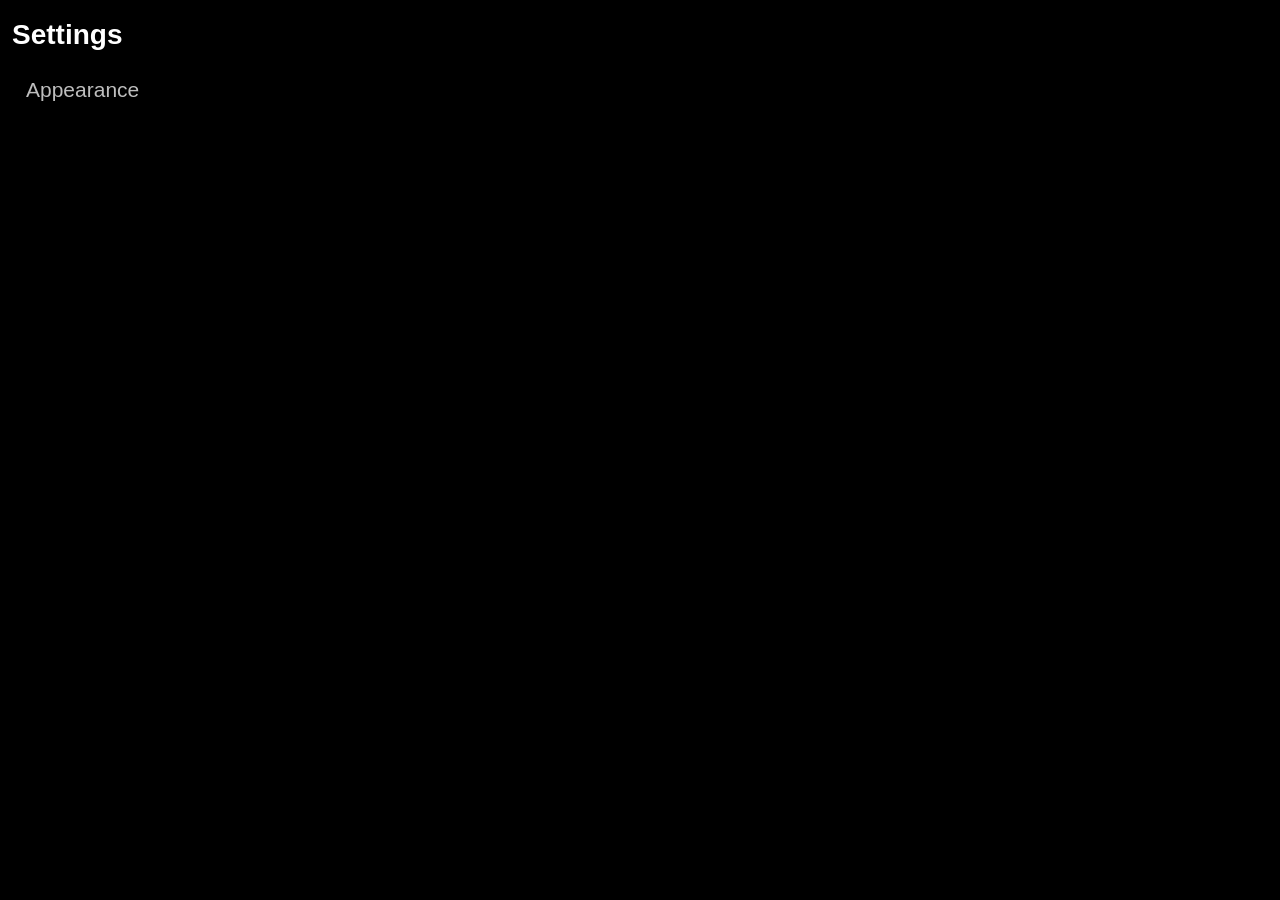
==== apps/settings.html @ 1d5187b5 "Update | v0.2 - New settings app, new features, bug fixes, and design improvements." ====
<!DOCTYPE html>
<html>
    <head>
        <title>Settings</title>
        <link rel="stylesheet" href="css/main.css">
        <meta name="viewport" content="width=device-width, initial-scale=1">
        <meta name="apple-mobile-web-app-capable" content="yes">
    </head>
    <body>
        <div id="settingsContainer">
            <div class="sidebar">
                <h1>Settings</h1>
            </div>
            <div class="content"></div>
        </div>
    
        <script src="js/settings.js" defer></script>
    </body>
</html>
---- apps/css/main.css ----
:root {
    --sidebar-bg-filter: brightness(80%);

    --text-color-light: #ffffff;
    --text-color-subtitle: #bebebe;
}

* {
    color: inherit;
    box-sizing: border-box;
    font-family: inherit;
}

html,
body {
    height: 100%;
    width: 100%;
    margin: 0;
    padding: 0;
    background: transparent;
    font-family: 'Segoe UI', Tahoma, Geneva, Verdana, sans-serif;
    font-size: 14px;
    overflow: hidden;
    color: white;
}

#settingsContainer {
    display: inline-flex;

    .sidebar {
        backdrop-filter: var(--sidebar-bg-filter);
        width: 200px;
        height: 100vh;
        overflow-x: hidden;
        overflow-y: scroll;

        h1, div {
            padding-left: 12px;
        }

        .sidebarCategory {
            width: 90%;
            margin: auto;
            padding: 8px 16px 8px 16px;
            outline: transparent;
            background: rgba(0,0,0,0);
            border-radius: 8px;
            cursor: pointer;
            transition: all 0.15s ease;

            h2, p {
                color: var(--text-color-subtitle);
                transition: color 0.15s ease;
                font-weight: normal;
            }

            h2 {
                margin: 0;
            }
        }

        .sidebarCategory.active {
            background-color: rgba(255, 255, 255, 0.1);
            outline: 1px solid rgb(255, 255, 255, 0.2);

            h2, p {
                color: var(--text-color-light);
                font-weight: bold;
            }
        }

        .sidebarCategory:hover, .sidebarCategory:active {
            background-color: rgba(255, 255, 255, 0.1);
            outline: 1px solid rgb(255, 255, 255, 0.2);

            h2, p {
                color: var(--text-color-light);
            }
        }
    }

    .content {
        display: flex;
        flex-direction: column;
        justify-content: top center;
        align-items: center;
        padding-left: 12px;
        padding-right: 12px;
        padding-top: 12px;
        overflow-x: hidden;
        overflow-y: scroll;

        .settingCategory {
            .setting {
                background: #00000036;
                padding: 12px;
                border-radius: 10px;

                label {
                    margin-right: 12px;
                }

                select {
                    background: #ffffff1f;
                    border: none;
                    padding: 8px;
                    border-radius: 10px;
                    cursor: pointer;
                    transition: background 0.15s ease;

                    option {
                        background: black;
                        color: white;
                    }
                }

                select:hover, select:focus {
                    background: #ffffff26;
                }
            }
        }
    }
}

.hidden {
    display: none;
}
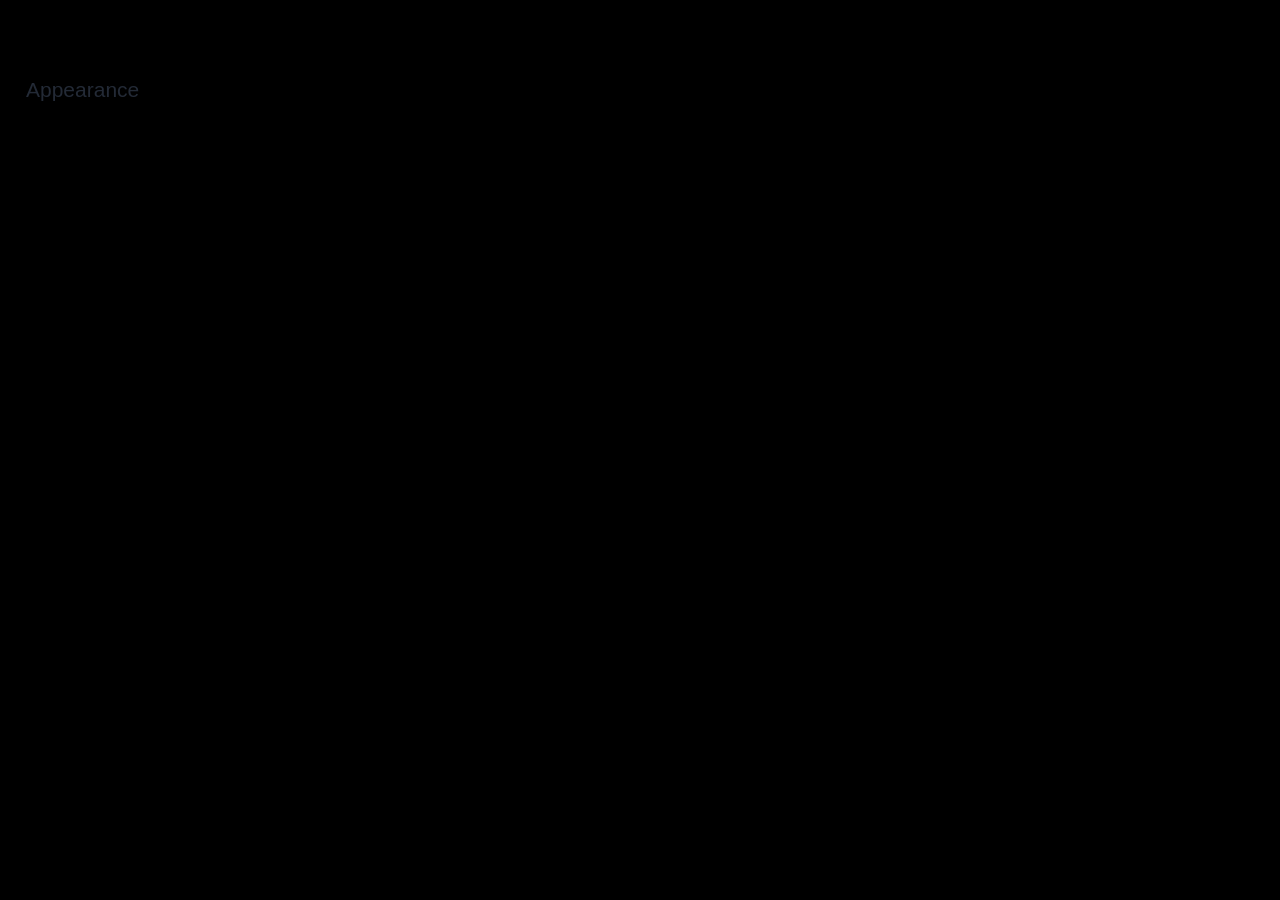
==== commit e60fda5d: "Add color scheme option and improve theme handling" ====
--- a/apps/settings.html
+++ b/apps/settings.html
@@ -1,19 +1,24 @@
 <!DOCTYPE html>
-<html>
-    <head>
-        <title>Settings</title>
-        <link rel="stylesheet" href="css/main.css">
-        <meta name="viewport" content="width=device-width, initial-scale=1">
-        <meta name="apple-mobile-web-app-capable" content="yes">
-    </head>
-    <body>
-        <div id="settingsContainer">
-            <div class="sidebar">
-                <h1>Settings</h1>
-            </div>
-            <div class="content"></div>
-        </div>
-    
-        <script src="js/settings.js" defer></script>
-    </body>
+<html lang="en">
+
+<head>
+  <meta charset="UTF-8">
+  <title>Settings</title>
+  <link rel="stylesheet" href="css/main.css">
+  <meta name="color-scheme" content="light dark">
+  <meta name="viewport" content="width=device-width, initial-scale=1">
+  <meta name="apple-mobile-web-app-capable" content="yes">
+</head>
+
+<body>
+  <div id="settingsContainer">
+    <div class="sidebar">
+      <h1>Settings</h1>
+    </div>
+    <div class="content"></div>
+  </div>
+
+  <script src="js/settings.js" defer></script>
+</body>
+
 </html>
--- a/apps/css/main.css
+++ b/apps/css/main.css
@@ -1,127 +1,144 @@
+@import url('../../css/constants.css');
+
 :root {
-    --sidebar-bg-filter: brightness(80%);
+  --sidebar-bg-filter: brightness(80%);
 
-    --text-color-light: #ffffff;
-    --text-color-subtitle: #bebebe;
+  /* --text-color-light: #ffffff;
+  --text-color-subtitle: #bebebe; */
 }
 
 * {
-    color: inherit;
-    box-sizing: border-box;
-    font-family: inherit;
+  color: inherit;
+  box-sizing: border-box;
+  font-family: inherit;
 }
 
 html,
 body {
-    height: 100%;
-    width: 100%;
-    margin: 0;
-    padding: 0;
-    background: transparent;
-    font-family: 'Segoe UI', Tahoma, Geneva, Verdana, sans-serif;
-    font-size: 14px;
-    overflow: hidden;
-    color: white;
+  height: 100%;
+  width: 100%;
+  margin: 0;
+  padding: 0;
+  background: transparent;
+  font-family: 'Segoe UI', Tahoma, Geneva, Verdana, sans-serif;
+  font-size: 14px;
+  overflow: hidden;
+  color: var(--color1);
 }
 
 #settingsContainer {
-    display: inline-flex;
+  display: inline-flex;
 
-    .sidebar {
-        backdrop-filter: var(--sidebar-bg-filter);
-        width: 200px;
-        height: 100vh;
-        overflow-x: hidden;
-        overflow-y: scroll;
+  .sidebar {
+    backdrop-filter: var(--sidebar-bg-filter);
+    width: 200px;
+    height: 100vh;
+    overflow-x: hidden;
+    overflow-y: auto;
 
-        h1, div {
-            padding-left: 12px;
+    h1,
+    div {
+      padding-left: 12px;
+    }
+
+    .sidebarCategory {
+      width: 90%;
+      margin: auto;
+      padding: 8px 16px 8px 16px;
+      outline: transparent;
+      background: rgba(0, 0, 0, 0);
+      border-radius: 8px;
+      cursor: pointer;
+      transition: all 0.15s ease;
+
+      h2,
+      p {
+        color: var(--color2);
+        transition: color 0.15s ease;
+        font-weight: normal;
+      }
+
+      h2 {
+        margin: 0;
+      }
+    }
+
+    .sidebarCategory.active {
+      background-color: rgba(255, 255, 255, 0.1);
+      outline: 1px solid rgb(255, 255, 255, 0.2);
+
+      h2,
+      p {
+        color: var(--color1);
+        font-weight: bold;
+      }
+    }
+
+    .sidebarCategory:hover,
+    .sidebarCategory:active {
+      background-color: rgba(255, 255, 255, 0.1);
+      outline: 1px solid rgb(255, 255, 255, 0.2);
+
+      h2,
+      p {
+        color: var(--color1);
+      }
+    }
+  }
+
+  .content {
+    display: flex;
+    flex-direction: column;
+    justify-content: top center;
+    align-items: center;
+    padding-left: 12px;
+    padding-right: 12px;
+    padding-top: 12px;
+    overflow-x: hidden;
+    overflow-y: auto;
+
+    .settingCategory {
+      .setting {
+        display: flex;
+        flex-direction: row;
+        gap: 8px;
+        justify-content: space-between;
+        align-items: center;
+        background: #00000036;
+        padding: 12px;
+        border-radius: 10px;
+
+        label {
+          margin-right: 12px;
         }
 
-        .sidebarCategory {
-            width: 90%;
-            margin: auto;
-            padding: 8px 16px 8px 16px;
-            outline: transparent;
-            background: rgba(0,0,0,0);
-            border-radius: 8px;
-            cursor: pointer;
-            transition: all 0.15s ease;
+        select {
+          background: #ffffff1f;
+          border: none;
+          padding: 8px;
+          border-radius: 10px;
+          cursor: pointer;
+          transition: background 0.15s ease;
 
-            h2, p {
-                color: var(--text-color-subtitle);
-                transition: color 0.15s ease;
-                font-weight: normal;
-            }
-
-            h2 {
-                margin: 0;
-            }
+          option {
+            background: black;
+            color: white;
+          }
         }
 
-        .sidebarCategory.active {
-            background-color: rgba(255, 255, 255, 0.1);
-            outline: 1px solid rgb(255, 255, 255, 0.2);
-
-            h2, p {
-                color: var(--text-color-light);
-                font-weight: bold;
-            }
+        select:hover,
+        select:focus {
+          background: #ffffff26;
         }
 
-        .sidebarCategory:hover, .sidebarCategory:active {
-            background-color: rgba(255, 255, 255, 0.1);
-            outline: 1px solid rgb(255, 255, 255, 0.2);
-
-            h2, p {
-                color: var(--text-color-light);
-            }
+        &:not(:last-child) {
+          margin-bottom: 8px;
         }
+      }
     }
-
-    .content {
-        display: flex;
-        flex-direction: column;
-        justify-content: top center;
-        align-items: center;
-        padding-left: 12px;
-        padding-right: 12px;
-        padding-top: 12px;
-        overflow-x: hidden;
-        overflow-y: scroll;
-
-        .settingCategory {
-            .setting {
-                background: #00000036;
-                padding: 12px;
-                border-radius: 10px;
-
-                label {
-                    margin-right: 12px;
-                }
-
-                select {
-                    background: #ffffff1f;
-                    border: none;
-                    padding: 8px;
-                    border-radius: 10px;
-                    cursor: pointer;
-                    transition: background 0.15s ease;
-
-                    option {
-                        background: black;
-                        color: white;
-                    }
-                }
-
-                select:hover, select:focus {
-                    background: #ffffff26;
-                }
-            }
-        }
-    }
+  }
 }
 
 .hidden {
-    display: none;
+  display: none;
 }
